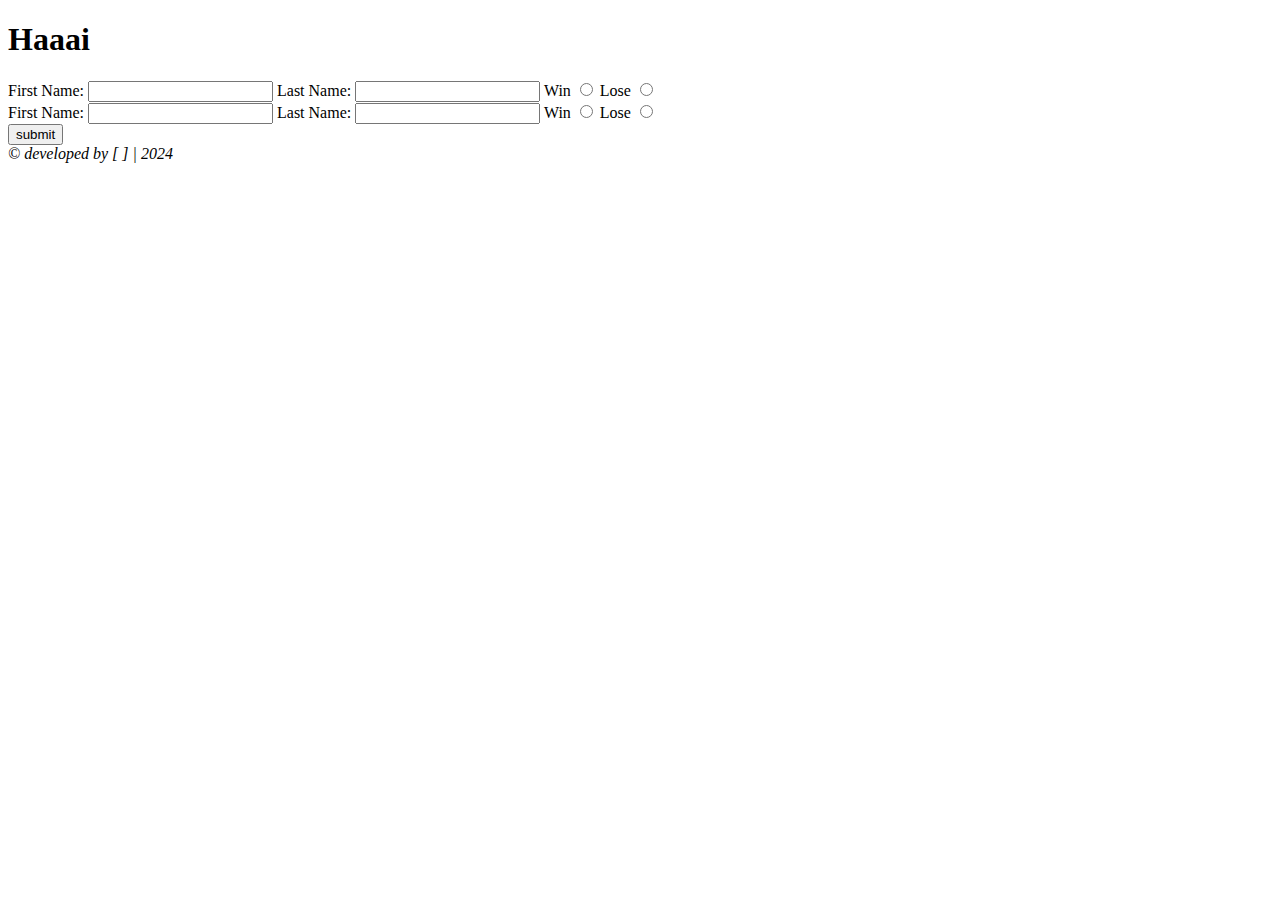
==== index.html @ bac4d394 "Update index.html" ====
<!DOCTYPE html>

<html>
<head>
  <link rel="stylesheet" href="css/global.css">
  <title>WCTC MMR Info Submission</title>
</head>

<body>
  <div class="content">
    <div class="content-header">
      <h1>Haaai</h1>
    </div>

    <div class="content-main">
      <form>
        <div class="player" id="p1">
          <label for="p1-fname">First Name:</label>
          <input type="text" id="p1-fname" name="p1-fname">
          <label for="p1-lname">Last Name:</label>
          <input type="text" id="p1-lname" name="p1-lname">
          <label for="p1-win">Win</label>
          <input type="radio" id="p1-win" name="p1-winlose" value="Win">
          <label for="p1-lose">Lose</label>
          <input type="radio" id="p1-lose" name="p1-winlose" value="Lose">
        </div>
        <div class="player" id="p2">
          <label for="p2-fname">First Name:</label>
          <input type="text" id="p2-fname" name="p2-fname">
          <label for="p2-lname">Last Name:</label>
          <input type="text" id="p2-lname" name="p2-lname">
          <label for="p2-win">Win</label>
          <input type="radio" id="p2-win" name="p2-winlose" value="Win">
          <label for="p2-lose">Lose</label>
          <input type="radio" id="p2-lose" name="p2-winlose" value="Lose">
        </div>
        <input type="submit" value="submit">
      </form>
    </div>

    <div class="content-footer">
      <em>&copy; developed by [ ] | 2024</em>
    </div>
  </div>
</body>
</html>
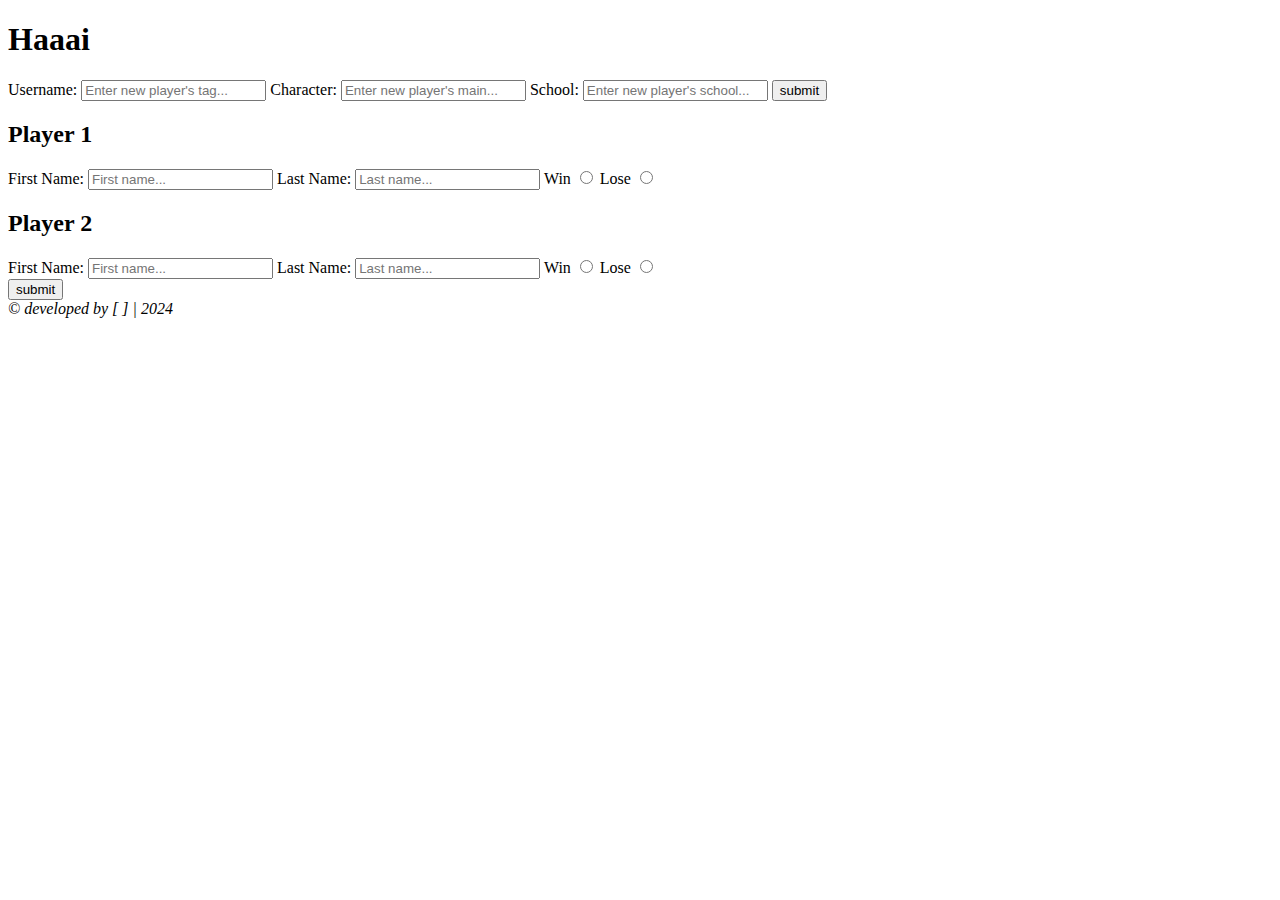
==== commit b5e8df29: "Update index.html" ====
--- a/index.html
+++ b/index.html
@@ -13,28 +13,39 @@
     </div>
 
     <div class="content-main">
-      <form>
+      <form id="add">
+        <label for="new-un">Username:</label>
+        <input type="text" id="new-un" name="new-un" placeholder="Enter new player's tag..." required>
+        <label for="new-user-char">Character:</label>
+        <input type="text" id="new-user-char" name="new-user-char" placeholder="Enter new player's main..." required>
+        <label for="new-user-school">School:</label>
+        <input type="text" id="new-user-school" name="new-user-school" placeholder="Enter new player's school..." required>
+        <input type="submit" value="submit" onclick="alert("hai")">
+      </form>
+      <form id="modify">
         <div class="player" id="p1">
+          <h2>Player 1</h2>
           <label for="p1-fname">First Name:</label>
-          <input type="text" id="p1-fname" name="p1-fname">
+          <input type="text" id="p1-fname" name="p1-fname" placeholder="First name..." required>
           <label for="p1-lname">Last Name:</label>
-          <input type="text" id="p1-lname" name="p1-lname">
+          <input type="text" id="p1-lname" name="p1-lname" placeholder="Last name..." required>
           <label for="p1-win">Win</label>
-          <input type="radio" id="p1-win" name="p1-winlose" value="Win">
+          <input type="radio" id="p1-win" name="p1-winlose" value="Win" required>
           <label for="p1-lose">Lose</label>
-          <input type="radio" id="p1-lose" name="p1-winlose" value="Lose">
+          <input type="radio" id="p1-lose" name="p1-winlose" value="Lose" required>
         </div>
         <div class="player" id="p2">
+          <h2>Player 2</h2>
           <label for="p2-fname">First Name:</label>
-          <input type="text" id="p2-fname" name="p2-fname">
+          <input type="text" id="p2-fname" name="p2-fname" placeholder="First name..." required>
           <label for="p2-lname">Last Name:</label>
-          <input type="text" id="p2-lname" name="p2-lname">
+          <input type="text" id="p2-lname" name="p2-lname" placeholder="Last name..." required>
           <label for="p2-win">Win</label>
-          <input type="radio" id="p2-win" name="p2-winlose" value="Win">
+          <input type="radio" id="p2-win" name="p2-winlose" value="Win" required>
           <label for="p2-lose">Lose</label>
-          <input type="radio" id="p2-lose" name="p2-winlose" value="Lose">
+          <input type="radio" id="p2-lose" name="p2-winlose" value="Lose" required>
         </div>
-        <input type="submit" value="submit">
+        <input type="submit" value="submit" onclick="alert(":3")">
       </form>
     </div>
 
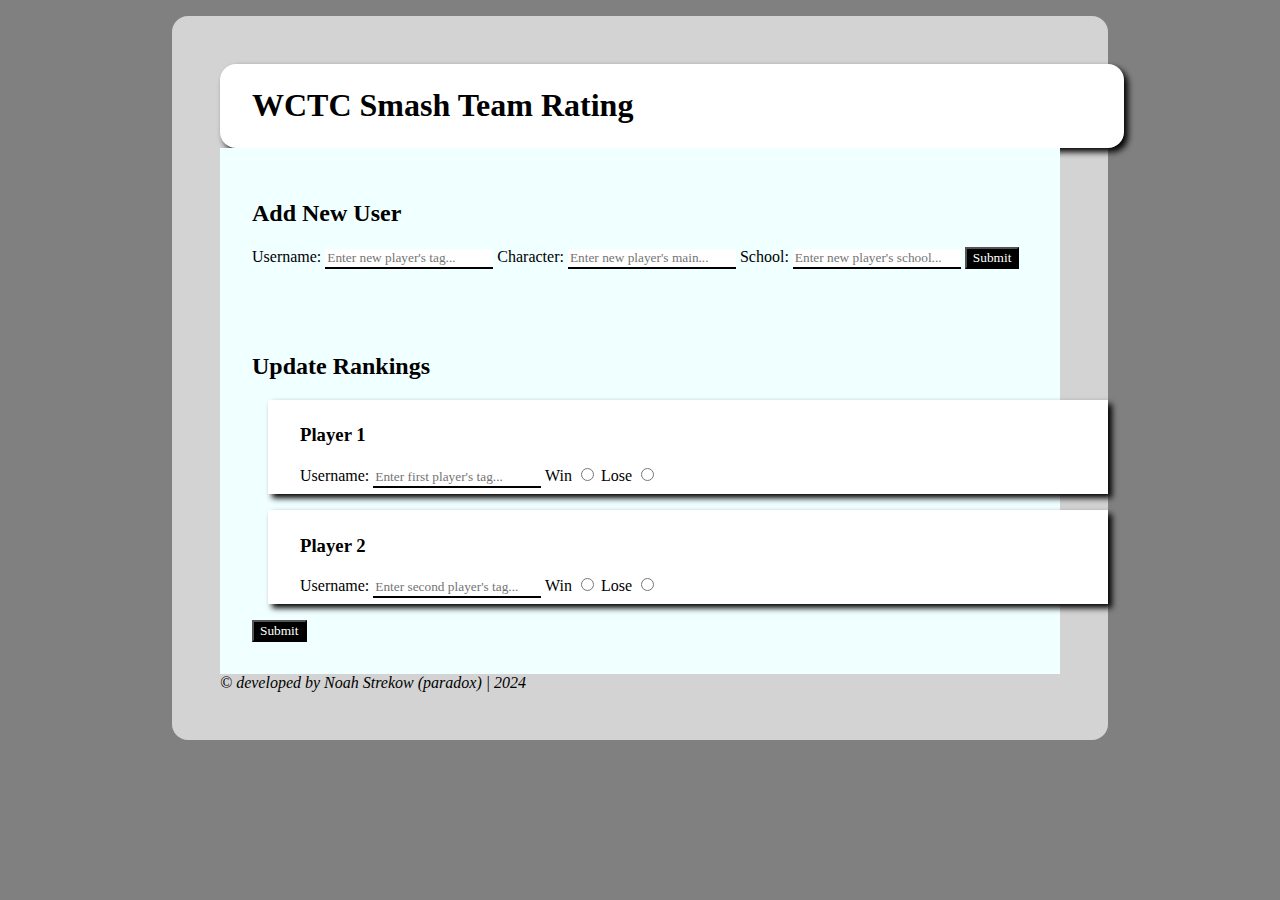
==== commit 6c3790fe: "Add files via upload" ====
--- a/index.html
+++ b/index.html
@@ -9,48 +9,48 @@
 <body>
   <div class="content">
     <div class="content-header">
-      <h1>Haaai</h1>
+      <h1>WCTC Smash Team Rating</h1>
     </div>
 
     <div class="content-main">
       <form id="add">
-        <label for="new-un">Username:</label>
-        <input type="text" id="new-un" name="new-un" placeholder="Enter new player's tag..." required>
-        <label for="new-user-char">Character:</label>
-        <input type="text" id="new-user-char" name="new-user-char" placeholder="Enter new player's main..." required>
-        <label for="new-user-school">School:</label>
-        <input type="text" id="new-user-school" name="new-user-school" placeholder="Enter new player's school..." required>
-        <input type="submit" value="submit" onclick="alert("hai")">
+        <h2 class="section-title">Add New User</h2>
+        <div id="newp">
+          <label for="new-un">Username:</label>
+          <input type="text" id="new-un" name="new-un" placeholder="Enter new player's tag..." maxlength="28" required>
+          <label for="new-user-char">Character:</label>
+          <input type="text" id="new-user-char" name="new-user-char" placeholder="Enter new player's main..." maxlength="28" required>
+          <label for="new-user-school">School:</label>
+          <input type="text" id="new-user-school" name="new-user-school" placeholder="Enter new player's school..." maxlength="28" required>
+          <input type="submit" value="Submit" onclick="alert("hai")">
+        </div>
       </form>
       <form id="modify">
+        <h2 class="section-title">Update Rankings</h2>
         <div class="player" id="p1">
-          <h2>Player 1</h2>
-          <label for="p1-fname">First Name:</label>
-          <input type="text" id="p1-fname" name="p1-fname" placeholder="First name..." required>
-          <label for="p1-lname">Last Name:</label>
-          <input type="text" id="p1-lname" name="p1-lname" placeholder="Last name..." required>
+          <h3>Player 1</h3>
+          <label for="p1-user-name">Username:</label>
+          <input type="text" id="p1-user-name" name="p1-user-name" placeholder="Enter first player's tag..." maxlength="28" required>
           <label for="p1-win">Win</label>
           <input type="radio" id="p1-win" name="p1-winlose" value="Win" required>
           <label for="p1-lose">Lose</label>
           <input type="radio" id="p1-lose" name="p1-winlose" value="Lose" required>
         </div>
         <div class="player" id="p2">
-          <h2>Player 2</h2>
-          <label for="p2-fname">First Name:</label>
-          <input type="text" id="p2-fname" name="p2-fname" placeholder="First name..." required>
-          <label for="p2-lname">Last Name:</label>
-          <input type="text" id="p2-lname" name="p2-lname" placeholder="Last name..." required>
+          <h3>Player 2</h3>
+          <label for="p2-user-name">Username:</label>
+          <input type="text" id="p2-user-name" name="p2-user-name" placeholder="Enter second player's tag..." maxlength="28" required>
           <label for="p2-win">Win</label>
           <input type="radio" id="p2-win" name="p2-winlose" value="Win" required>
           <label for="p2-lose">Lose</label>
           <input type="radio" id="p2-lose" name="p2-winlose" value="Lose" required>
         </div>
-        <input type="submit" value="submit" onclick="alert(":3")">
+        <input type="submit" value="Submit" onclick="alert(":3")">
       </form>
     </div>
 
     <div class="content-footer">
-      <em>&copy; developed by [ ] | 2024</em>
+      <em>&copy; developed by Noah Strekow (paradox) | 2024</em>
     </div>
   </div>
 </body>
--- a/css/global.css
+++ b/css/global.css
@@ -0,0 +1,56 @@
+/* Global CSS */
+* {
+  font-family: "Trebuchet MS";
+}
+body {
+  margin: 0;
+  background-color: gray;
+}
+
+
+div.content {
+  max-width: 840px;
+  margin: 1em auto;
+  padding: 3em;
+  background-color: lightgray;
+  border-radius: 1em;
+}
+
+div.content-header {
+  width: 100%;
+  padding: 2px 2em;
+  background-color: white;
+  border-radius: 1em;
+  box-shadow: 4px 4px 6px black;
+}
+
+
+form {
+  background-color: azure;
+  padding: 2em;
+}
+
+div.player {
+  width: 100%;
+  margin: 1em;
+  padding: 6px 2em;
+  background-color: white;
+  box-shadow: 4px 4px 6px black;
+}
+input[type=text] {
+  background-color: white;
+  border: none;
+  border-bottom: solid 2px black;
+  border-radius: 0;
+}
+input[type=submit] {
+  background-color: black;
+  color: white;
+}
+
+
+@media screen and (max-width=1024px) {
+  div.content {
+    max-width: 840px;
+  }
+}
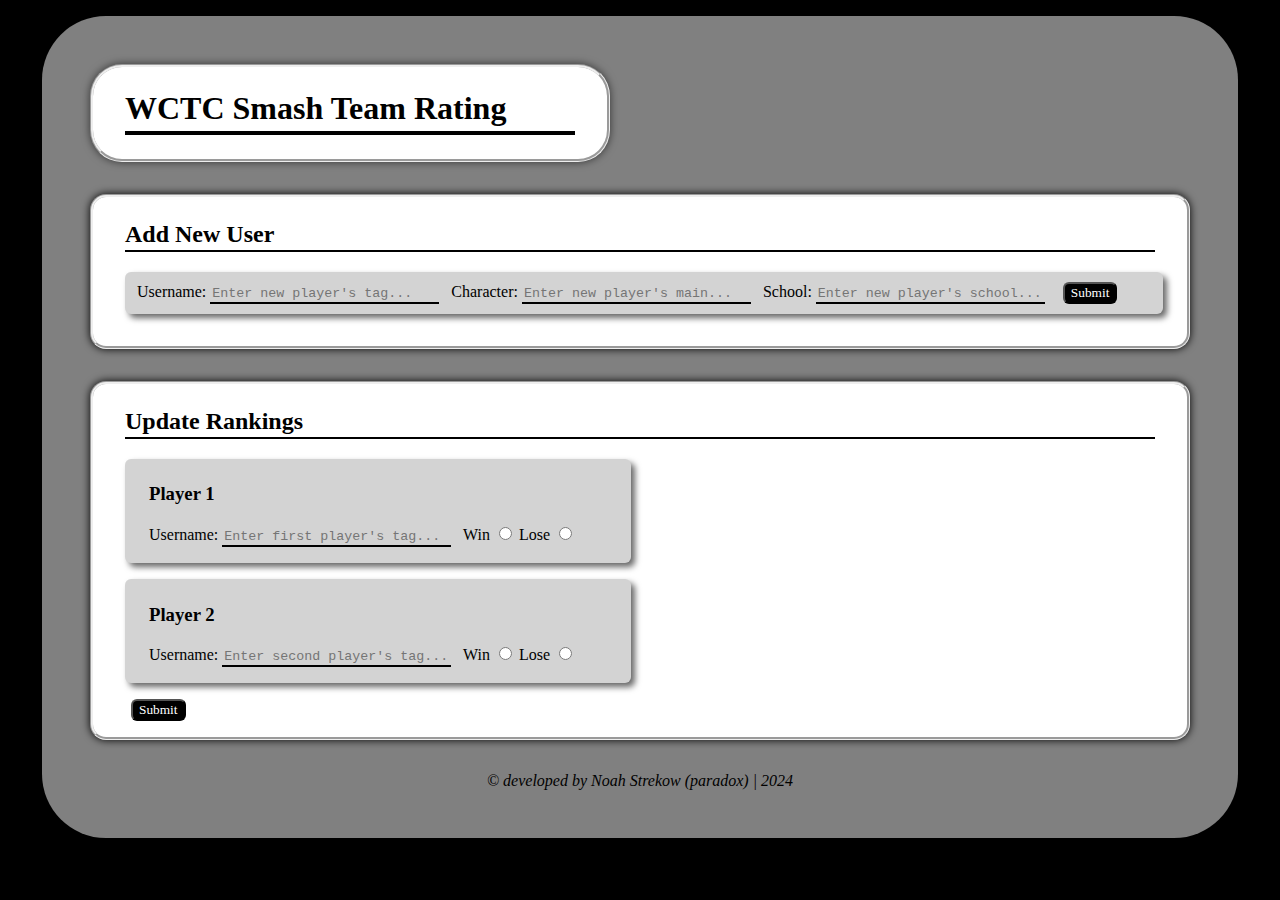
==== commit fad78a7d: "Update index.html" ====
--- a/index.html
+++ b/index.html
@@ -3,6 +3,7 @@
 <html>
 <head>
   <link rel="stylesheet" href="css/global.css">
+  <link rel="icon" href="assets/smash_ball.png">
   <title>WCTC MMR Info Submission</title>
 </head>
 
--- a/css/global.css
+++ b/css/global.css
@@ -4,49 +4,82 @@
 }
 body {
   margin: 0;
+  background-color: black;
+}
+div.content {
+  max-width: 1100px;
+  margin: 1em auto;
+  padding: 3em;
   background-color: gray;
+  border-radius: 4em;
 }
 
 
-div.content {
-  max-width: 840px;
-  margin: 1em auto;
-  padding: 3em;
-  background-color: lightgray;
-  border-radius: 1em;
-}
-
 div.content-header {
-  width: 100%;
+  width: 450px;
   padding: 2px 2em;
   background-color: white;
-  border-radius: 1em;
-  box-shadow: 4px 4px 6px black;
+  border-radius: 2em;
+  border-style: groove;
+  box-shadow: 0 0 8px rgba(0,0,0,0.6);
+}
+div.content-header h1 {
+  padding-bottom: 4px;
+  border-bottom: solid 4px black;
 }
 
 
 form {
-  background-color: azure;
-  padding: 2em;
+  padding: 4px 2em 1em 2em;
+  margin: 2em 0;
+  background-color: white;
+  border-radius: 1em;
+  border-style: groove;
+  box-shadow: 0 0 8px rgba(0,0,0,1);
+}
+.section-title {
+  padding-bottom: 2px;
+  border-bottom: solid 2px black;
+}
+div.player, div#newp {
+  width: 450px;
+  margin: 1em 0;
+  padding: 6px 2em 1em 1.5em;
+  background-color: lightgray;
+  border-radius: 6px;
+  box-shadow: 4px 4px 6px rgba(0,0,0,0.6);
+}
+div#newp {
+  width: 1018px;
+  padding: 10px 8px 10px 12px;
 }
 
-div.player {
-  width: 100%;
-  margin: 1em;
-  padding: 6px 2em;
-  background-color: white;
-  box-shadow: 4px 4px 6px black;
-}
 input[type=text] {
-  background-color: white;
+  width: 225px;
+  margin-right: 8px;
+  background-color: lightgray;
   border: none;
   border-bottom: solid 2px black;
   border-radius: 0;
 }
+input[type=text]:focus {
+  outline: none;
+}
+input[placeholder] {
+  font-family: "Courier New";
+}
 input[type=submit] {
+  margin-left: 6px;
+  color: white;
   background-color: black;
-  color: white;
+  border-radius: 6px;
 }
+
+
+.content-footer {
+  text-align: center;
+}
+
 
 
 @media screen and (max-width=1024px) {
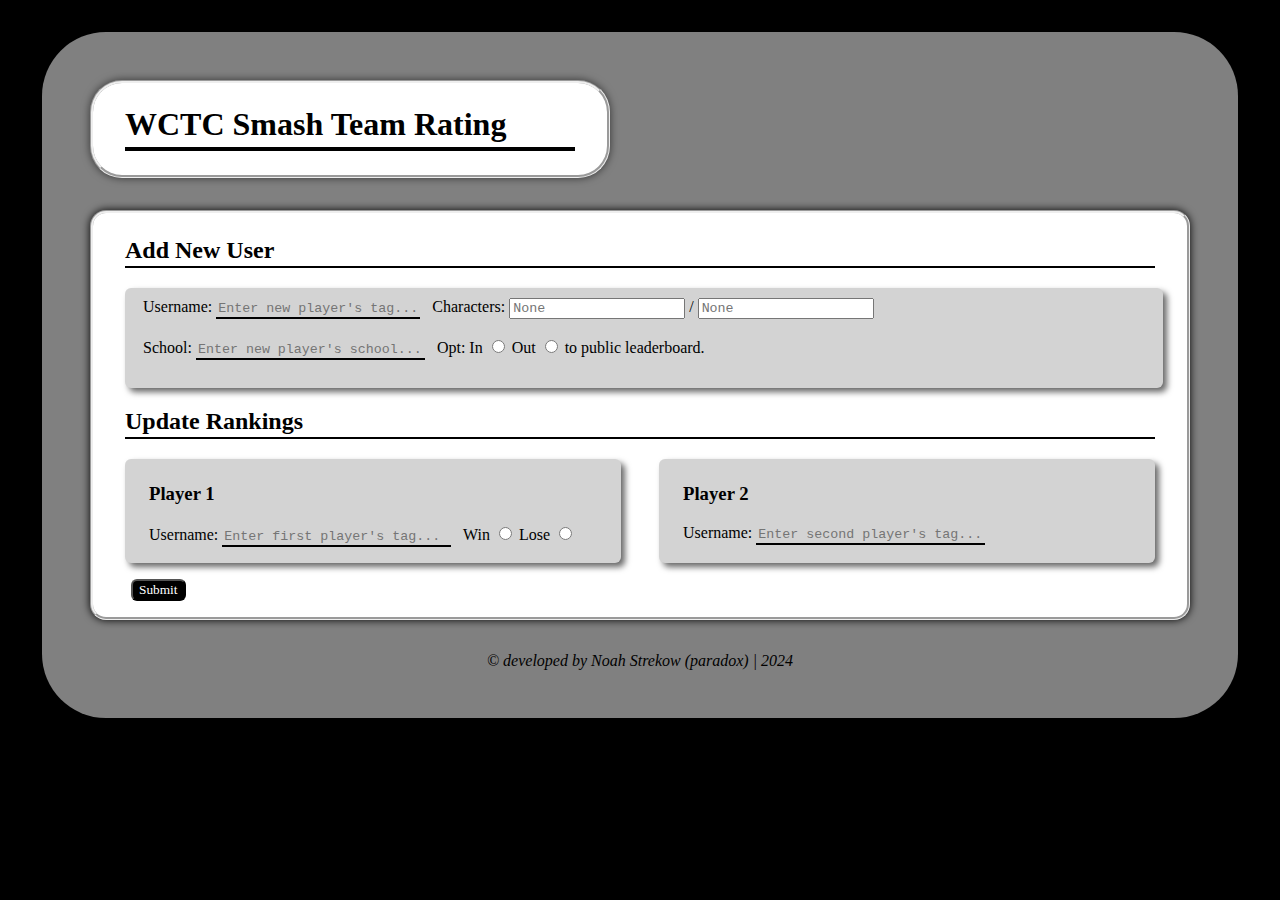
==== commit 28cd3b1b: "Add files via upload" ====
--- a/index.html
+++ b/index.html
@@ -1,58 +1,109 @@
 <!DOCTYPE html>
 
-<html>
-<head>
-  <link rel="stylesheet" href="css/global.css">
-  <link rel="icon" href="assets/smash_ball.png">
-  <title>WCTC MMR Info Submission</title>
-</head>
+<html lang="en">
+  <head>
+    <meta charset="UTF-8">
+    <meta name="viewport" content="width=device-width, initial-scale=1.0">
+    <link rel="stylesheet" href="css/global.css">
+    <link rel="icon" type="image/png" href="assets/smash_ball.png">
+    <title>WCTC MMR Info Submission</title>
+  </head>
+  
+  <body>
+    <div class="content">
+      <div class="content-header">
+        <h1>WCTC Smash Team Rating</h1>
+      </div>
+  
+      <div class="content-main">
+        <form id="form">
+          <div class="form-section">
+            <h2 class="section-title">Add New User</h2>
+            <div id="newp">
+              <label for="new-user-name">Username:</label>
+              <input type="text" id="new-user-name" name="USERNAME" placeholder="Enter new player's tag..." maxlength="28">
+              <label>Characters:</label>
+              <datalist id="chars">
+                <option value="01. Mario"></option><option value="02. Donkey Kong"></option><option value="03. Link"></option><option value="04. Samus"></option>
+                <option value="04.1 Dark Samus"></option><option value="05. Yoshi"></option><option value="06. Kirby"></option><option value="07. Fox"></option>
+                <option value="08. Pikachu"></option><option value="09. Luigi"></option><option value="10. Ness"></option><option value="11. Captain Falcon"></option>
+                <option value="12. Jigglypuff"></option><option value="13. Peach"></option><option value="13.1 Daisy"></option><option value="14. Bowser"></option>
+                <option value="15. Ice Climbers"></option><option value="16. Sheik"></option><option value="17. Zelda"></option><option value="18. Dr. Mario"></option>
+                <option value="19. Pichu"></option><option value="20. Falco"></option><option value="21. Marth"></option><option value="21.1 Lucina"></option>
+                <option value="22. Young Link"></option><option value="23. Ganondorf"></option><option value="24. Mewtwo"></option><option value="25. Roy"></option>
+                <option value="25.1 Chrom"></option><option value="26. Mr. Game & Watch"></option><option value="27. Meta Knight"></option><option value="28. Pit"></option>
+                <option value="28.1 Dark Pit"></option><option value="29. Zero Suit Samus"></option><option value="30. Wario"></option><option value="31. Snake"></option>
+                <option value="32. Ike"></option><option value="33-35. Pokemon Trainer"></option><option value="36. Diddy Kong"></option><option value="37. Lucas"></option>
+                <option value="38. Sonic"></option><option value="39. King Dedede"></option><option value="40. Olimar"></option><option value="41. Lucario"></option>
+                <option value="42. R.O.B."></option><option value="43. Toon Link"></option><option value="44. Wolf"></option><option value="45. Villager"></option>
+                <option value="46. Mega Man"></option><option value="47. Wii Fit Trainer"></option><option value="48. Rosalina & Luma"></option><option value="49. Little Mac"></option>
+                <option value="50. Greninja"></option><option value="51. Mii Brawler"></option><option value="52. Mii Swordfighter"></option><option value="53. Mii Gunner"></option>
+                <option value="54. Palutena"></option><option value="55. Pac-Man"></option><option value="56. Robin"></option><option value="57. Shulk"></option>
+                <option value="58. Bowser Jr."></option><option value="59. Duck Hunt"></option><option value="60. Ryu"></option><option value="60.1 Ken"></option>
+                <option value="61. Cloud"></option><option value="62. Corrin"></option><option value="63. Bayonetta"></option><option value="64. Inkling"></option>
+                <option value="65. Ridley"></option><option value="66. Simon"></option><option value="66.1 Richter"></option><option value="67. King K. Rool"></option>
+                <option value="68. Isabelle"></option><option value="69. Incineroar"></option><option value="70. Piranha Plant"></option><option value="71. Joker"></option>
+                <option value="72. Hero"></option><option value="73. Banjo & Kazooie"></option><option value="74. Terry"></option><option value="75. Byleth"></option>
+                <option value="76. Min Min"></option><option value="77. Steve"></option><option value="78. Sephiroth"></option><option value="79-80. Pyra/Mythra"></option>
+                <option value="81. Kazuya"></option><option value="82. Sora"></option>
+              </datalist>
+              <input placeholder="None" autocomplete="on" list="chars" name="MAIN"> / <input placeholder="None" autocomplete="on" list="chars" name="SECOND">
+              <br><br>
+              <label for="new-user-school">School:</label>
+              <input type="text" id="new-user-school" name="SCHOOL" placeholder="Enter new player's school..." maxlength="28">
+              <label for="new-user-opt-in">Opt: In</label>
+              <input type="radio" id="new-user-opt-in" name="OPT" value="IN">
+              <label for="new-user-opt-out">Out</label>
+              <input type="radio" id="new-user-opt-out" name="OPT" value="OUT">
+              to public leaderboard.
+              <br><br>
+            </div>
+          </div>
+          
+          <div class="form-section">
+            <h2 class="section-title">Update Rankings</h2>
+            <div class="players">
+              <div class="player" id="p1">
+                <h3>Player 1</h3>
+                <label for="p1-user-name">Username:</label>
+                <input type="text" id="p1-user-name" name="p1-user-name" placeholder="Enter first player's tag..." maxlength="28">
+                <label for="p1-win">Win</label>
+                <input type="radio" id="p1-win" name="p1-winlose" value="Win">
+                <label for="p1-lose">Lose</label>
+                <input type="radio" id="p1-lose" name="p1-winlose" value="Lose">
+              </div>
+              <div class="player" id="p2">
+                <h3>Player 2</h3>
+                <label for="p2-user-name">Username:</label>
+                <input type="text" id="p2-user-name" name="p2-user-name" placeholder="Enter second player's tag..." maxlength="28">
+              </div>
+            </div>
+          </div>
 
-<body>
-  <div class="content">
-    <div class="content-header">
-      <h1>WCTC Smash Team Rating</h1>
+          <input type="submit" value="Submit" id="submit-form">
+        </form>
+
+        
+        <script>
+          const form = document.querySelector("#form")
+          const scriptURL = 'https://script.google.com/macros/s/AKfycbyVNMEnWg5uOgx4iyQLxG9n2rKqetZ4bRG-potmDsx3HQI7vm4Mjh4sDMLQtTy_3DLMiw/exec'
+
+          form.addEventListener('submit', e => {
+            e.preventDefault()
+
+            const responseBody = new FormData(form)
+            const TrendBody = responseBody.getAll("TRENDS").join(" ")
+            responseBody.set('TRENDS', TrendBody)
+            fetch(scriptURL, { method: 'POST', body: responseBody })
+                    .then(response => { alert('Success!', response) })
+                    .catch(error => alert('Error!', error.message))
+          })
+        </script>
+      </div>
+  
+      <div class="content-footer">
+        <em>&copy; developed by Noah Strekow (paradox) | 2024</em>
+      </div>
     </div>
-
-    <div class="content-main">
-      <form id="add">
-        <h2 class="section-title">Add New User</h2>
-        <div id="newp">
-          <label for="new-un">Username:</label>
-          <input type="text" id="new-un" name="new-un" placeholder="Enter new player's tag..." maxlength="28" required>
-          <label for="new-user-char">Character:</label>
-          <input type="text" id="new-user-char" name="new-user-char" placeholder="Enter new player's main..." maxlength="28" required>
-          <label for="new-user-school">School:</label>
-          <input type="text" id="new-user-school" name="new-user-school" placeholder="Enter new player's school..." maxlength="28" required>
-          <input type="submit" value="Submit" onclick="alert("hai")">
-        </div>
-      </form>
-      <form id="modify">
-        <h2 class="section-title">Update Rankings</h2>
-        <div class="player" id="p1">
-          <h3>Player 1</h3>
-          <label for="p1-user-name">Username:</label>
-          <input type="text" id="p1-user-name" name="p1-user-name" placeholder="Enter first player's tag..." maxlength="28" required>
-          <label for="p1-win">Win</label>
-          <input type="radio" id="p1-win" name="p1-winlose" value="Win" required>
-          <label for="p1-lose">Lose</label>
-          <input type="radio" id="p1-lose" name="p1-winlose" value="Lose" required>
-        </div>
-        <div class="player" id="p2">
-          <h3>Player 2</h3>
-          <label for="p2-user-name">Username:</label>
-          <input type="text" id="p2-user-name" name="p2-user-name" placeholder="Enter second player's tag..." maxlength="28" required>
-          <label for="p2-win">Win</label>
-          <input type="radio" id="p2-win" name="p2-winlose" value="Win" required>
-          <label for="p2-lose">Lose</label>
-          <input type="radio" id="p2-lose" name="p2-winlose" value="Lose" required>
-        </div>
-        <input type="submit" value="Submit" onclick="alert(":3")">
-      </form>
-    </div>
-
-    <div class="content-footer">
-      <em>&copy; developed by Noah Strekow (paradox) | 2024</em>
-    </div>
-  </div>
-</body>
+  </body>
 </html>
--- a/css/global.css
+++ b/css/global.css
@@ -8,7 +8,7 @@
 }
 div.content {
   max-width: 1100px;
-  margin: 1em auto;
+  margin: 2em auto;
   padding: 3em;
   background-color: gray;
   border-radius: 4em;
@@ -29,6 +29,10 @@
 }
 
 
+.section-title {
+  padding-bottom: 2px;
+  border-bottom: solid 2px black;
+}
 form {
   padding: 4px 2em 1em 2em;
   margin: 2em 0;
@@ -37,21 +41,27 @@
   border-style: groove;
   box-shadow: 0 0 8px rgba(0,0,0,1);
 }
-.section-title {
-  padding-bottom: 2px;
-  border-bottom: solid 2px black;
+select {
+  margin-right:4px;
+}
+
+div#newp {
+  width: 1012px;
+  padding: 10px 8px 10px 18px;
 }
 div.player, div#newp {
-  width: 450px;
-  margin: 1em 0;
-  padding: 6px 2em 1em 1.5em;
+  margin: 0 0 1em 0;
   background-color: lightgray;
   border-radius: 6px;
   box-shadow: 4px 4px 6px rgba(0,0,0,0.6);
 }
-div#newp {
-  width: 1018px;
-  padding: 10px 8px 10px 12px;
+div.player {
+  width: 440px;
+  padding: 6px 2em 1em 1.5em;
+}
+.players {
+  display: flex;
+  justify-content: space-between;
 }
 
 input[type=text] {
@@ -61,6 +71,9 @@
   border: none;
   border-bottom: solid 2px black;
   border-radius: 0;
+}
+input[type=text]#new-user-name {
+  width: 200px;
 }
 input[type=text]:focus {
   outline: none;
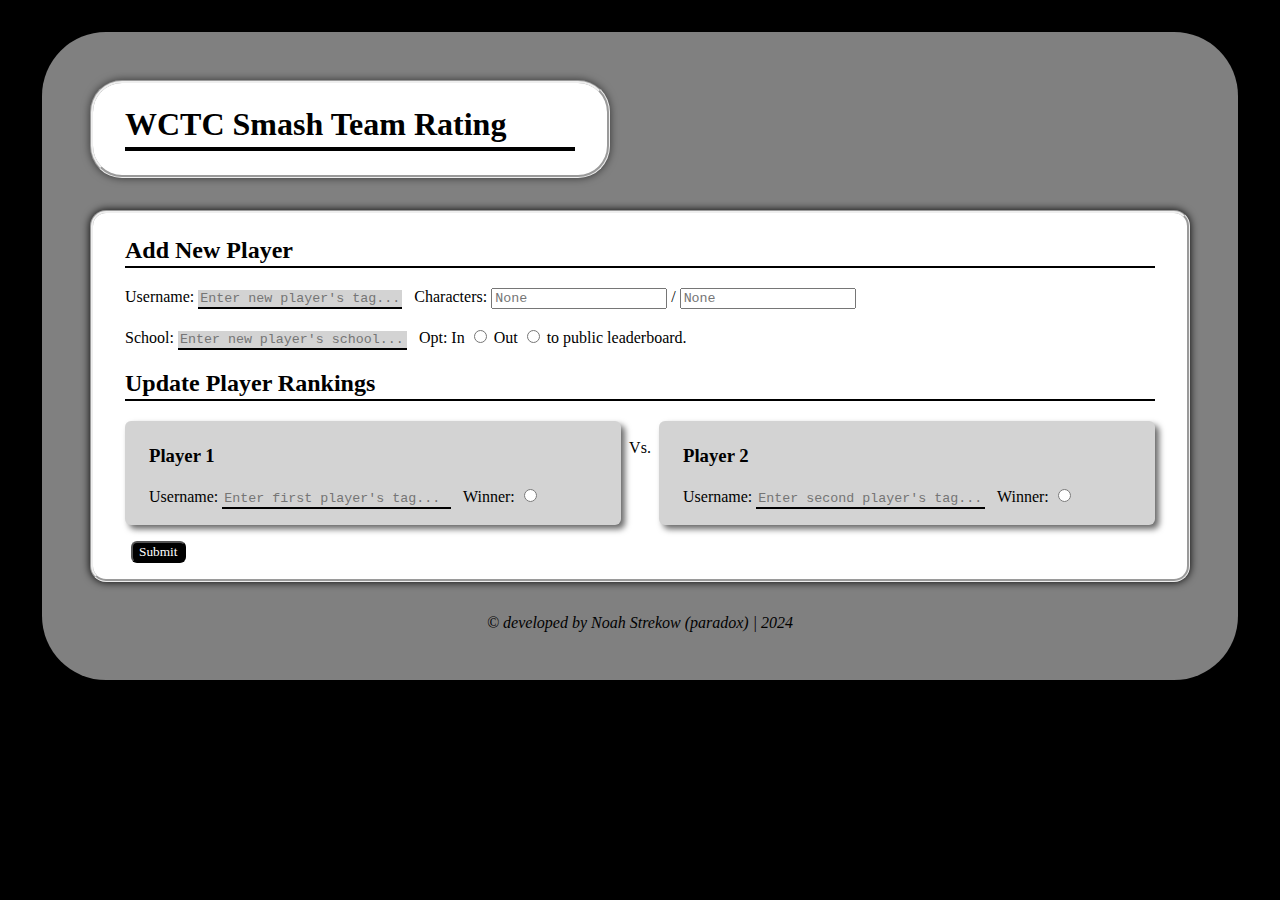
==== commit e7d60fe8: "Add files via upload" ====
--- a/index.html
+++ b/index.html
@@ -9,6 +9,31 @@
     <title>WCTC MMR Info Submission</title>
   </head>
   
+  <datalist id="chars">
+    <option value="01. Mario"></option><option value="02. Donkey Kong"></option><option value="03. Link"></option><option value="04. Samus"></option>
+    <option value="04.1 Dark Samus"></option><option value="05. Yoshi"></option><option value="06. Kirby"></option><option value="07. Fox"></option>
+    <option value="08. Pikachu"></option><option value="09. Luigi"></option><option value="10. Ness"></option><option value="11. Captain Falcon"></option>
+    <option value="12. Jigglypuff"></option><option value="13. Peach"></option><option value="13.1 Daisy"></option><option value="14. Bowser"></option>
+    <option value="15. Ice Climbers"></option><option value="16. Sheik"></option><option value="17. Zelda"></option><option value="18. Dr. Mario"></option>
+    <option value="19. Pichu"></option><option value="20. Falco"></option><option value="21. Marth"></option><option value="21.1 Lucina"></option>
+    <option value="22. Young Link"></option><option value="23. Ganondorf"></option><option value="24. Mewtwo"></option><option value="25. Roy"></option>
+    <option value="25.1 Chrom"></option><option value="26. Mr. Game & Watch"></option><option value="27. Meta Knight"></option><option value="28. Pit"></option>
+    <option value="28.1 Dark Pit"></option><option value="29. Zero Suit Samus"></option><option value="30. Wario"></option><option value="31. Snake"></option>
+    <option value="32. Ike"></option><option value="33-35. Pokemon Trainer"></option><option value="36. Diddy Kong"></option><option value="37. Lucas"></option>
+    <option value="38. Sonic"></option><option value="39. King Dedede"></option><option value="40. Olimar"></option><option value="41. Lucario"></option>
+    <option value="42. R.O.B."></option><option value="43. Toon Link"></option><option value="44. Wolf"></option><option value="45. Villager"></option>
+    <option value="46. Mega Man"></option><option value="47. Wii Fit Trainer"></option><option value="48. Rosalina & Luma"></option><option value="49. Little Mac"></option>
+    <option value="50. Greninja"></option><option value="51. Mii Brawler"></option><option value="52. Mii Swordfighter"></option><option value="53. Mii Gunner"></option>
+    <option value="54. Palutena"></option><option value="55. Pac-Man"></option><option value="56. Robin"></option><option value="57. Shulk"></option>
+    <option value="58. Bowser Jr."></option><option value="59. Duck Hunt"></option><option value="60. Ryu"></option><option value="60.1 Ken"></option>
+    <option value="61. Cloud"></option><option value="62. Corrin"></option><option value="63. Bayonetta"></option><option value="64. Inkling"></option>
+    <option value="65. Ridley"></option><option value="66. Simon"></option><option value="66.1 Richter"></option><option value="67. King K. Rool"></option>
+    <option value="68. Isabelle"></option><option value="69. Incineroar"></option><option value="70. Piranha Plant"></option><option value="71. Joker"></option>
+    <option value="72. Hero"></option><option value="73. Banjo & Kazooie"></option><option value="74. Terry"></option><option value="75. Byleth"></option>
+    <option value="76. Min Min"></option><option value="77. Steve"></option><option value="78. Sephiroth"></option><option value="79-80. Pyra/Mythra"></option>
+    <option value="81. Kazuya"></option><option value="82. Sora"></option>
+  </datalist>
+
   <body>
     <div class="content">
       <div class="content-header">
@@ -18,35 +43,11 @@
       <div class="content-main">
         <form id="form">
           <div class="form-section">
-            <h2 class="section-title">Add New User</h2>
-            <div id="newp">
+            <h2 class="section-title">Add New Player</h2>
+            <div id="new">
               <label for="new-user-name">Username:</label>
               <input type="text" id="new-user-name" name="USERNAME" placeholder="Enter new player's tag..." maxlength="28">
               <label>Characters:</label>
-              <datalist id="chars">
-                <option value="01. Mario"></option><option value="02. Donkey Kong"></option><option value="03. Link"></option><option value="04. Samus"></option>
-                <option value="04.1 Dark Samus"></option><option value="05. Yoshi"></option><option value="06. Kirby"></option><option value="07. Fox"></option>
-                <option value="08. Pikachu"></option><option value="09. Luigi"></option><option value="10. Ness"></option><option value="11. Captain Falcon"></option>
-                <option value="12. Jigglypuff"></option><option value="13. Peach"></option><option value="13.1 Daisy"></option><option value="14. Bowser"></option>
-                <option value="15. Ice Climbers"></option><option value="16. Sheik"></option><option value="17. Zelda"></option><option value="18. Dr. Mario"></option>
-                <option value="19. Pichu"></option><option value="20. Falco"></option><option value="21. Marth"></option><option value="21.1 Lucina"></option>
-                <option value="22. Young Link"></option><option value="23. Ganondorf"></option><option value="24. Mewtwo"></option><option value="25. Roy"></option>
-                <option value="25.1 Chrom"></option><option value="26. Mr. Game & Watch"></option><option value="27. Meta Knight"></option><option value="28. Pit"></option>
-                <option value="28.1 Dark Pit"></option><option value="29. Zero Suit Samus"></option><option value="30. Wario"></option><option value="31. Snake"></option>
-                <option value="32. Ike"></option><option value="33-35. Pokemon Trainer"></option><option value="36. Diddy Kong"></option><option value="37. Lucas"></option>
-                <option value="38. Sonic"></option><option value="39. King Dedede"></option><option value="40. Olimar"></option><option value="41. Lucario"></option>
-                <option value="42. R.O.B."></option><option value="43. Toon Link"></option><option value="44. Wolf"></option><option value="45. Villager"></option>
-                <option value="46. Mega Man"></option><option value="47. Wii Fit Trainer"></option><option value="48. Rosalina & Luma"></option><option value="49. Little Mac"></option>
-                <option value="50. Greninja"></option><option value="51. Mii Brawler"></option><option value="52. Mii Swordfighter"></option><option value="53. Mii Gunner"></option>
-                <option value="54. Palutena"></option><option value="55. Pac-Man"></option><option value="56. Robin"></option><option value="57. Shulk"></option>
-                <option value="58. Bowser Jr."></option><option value="59. Duck Hunt"></option><option value="60. Ryu"></option><option value="60.1 Ken"></option>
-                <option value="61. Cloud"></option><option value="62. Corrin"></option><option value="63. Bayonetta"></option><option value="64. Inkling"></option>
-                <option value="65. Ridley"></option><option value="66. Simon"></option><option value="66.1 Richter"></option><option value="67. King K. Rool"></option>
-                <option value="68. Isabelle"></option><option value="69. Incineroar"></option><option value="70. Piranha Plant"></option><option value="71. Joker"></option>
-                <option value="72. Hero"></option><option value="73. Banjo & Kazooie"></option><option value="74. Terry"></option><option value="75. Byleth"></option>
-                <option value="76. Min Min"></option><option value="77. Steve"></option><option value="78. Sephiroth"></option><option value="79-80. Pyra/Mythra"></option>
-                <option value="81. Kazuya"></option><option value="82. Sora"></option>
-              </datalist>
               <input placeholder="None" autocomplete="on" list="chars" name="MAIN"> / <input placeholder="None" autocomplete="on" list="chars" name="SECOND">
               <br><br>
               <label for="new-user-school">School:</label>
@@ -56,37 +57,40 @@
               <label for="new-user-opt-out">Out</label>
               <input type="radio" id="new-user-opt-out" name="OPT" value="OUT">
               to public leaderboard.
-              <br><br>
+              <br>
             </div>
           </div>
           
           <div class="form-section">
-            <h2 class="section-title">Update Rankings</h2>
+            <h2 class="section-title">Update Player Rankings</h2>
             <div class="players">
               <div class="player" id="p1">
                 <h3>Player 1</h3>
                 <label for="p1-user-name">Username:</label>
                 <input type="text" id="p1-user-name" name="p1-user-name" placeholder="Enter first player's tag..." maxlength="28">
-                <label for="p1-win">Win</label>
-                <input type="radio" id="p1-win" name="p1-winlose" value="Win">
-                <label for="p1-lose">Lose</label>
-                <input type="radio" id="p1-lose" name="p1-winlose" value="Lose">
+                <label for="p1-win">Winner:</label>
+                <input type="radio" id="p1-win" name="p-winlose" value="p1">
+              </div>
+              <div class="vs">
+                <br>
+                <label>Vs.</label>
               </div>
               <div class="player" id="p2">
                 <h3>Player 2</h3>
                 <label for="p2-user-name">Username:</label>
                 <input type="text" id="p2-user-name" name="p2-user-name" placeholder="Enter second player's tag..." maxlength="28">
+                <label for="p2-win">Winner:</label>
+                <input type="radio" id="p2-win" name="p-winlose" value="p2">
               </div>
             </div>
           </div>
 
           <input type="submit" value="Submit" id="submit-form">
         </form>
-
         
         <script>
           const form = document.querySelector("#form")
-          const scriptURL = 'https://script.google.com/macros/s/AKfycbyVNMEnWg5uOgx4iyQLxG9n2rKqetZ4bRG-potmDsx3HQI7vm4Mjh4sDMLQtTy_3DLMiw/exec'
+          const scriptURL = 'https://script.google.com/macros/s/AKfycbw9BBz7BEGdDNRD_nD-LafeKOK6Tga2u6pI_3KJSmHiLFpfeubE8zYVhi5gxdzPc_jlyQ/exec'
 
           form.addEventListener('submit', e => {
             e.preventDefault()
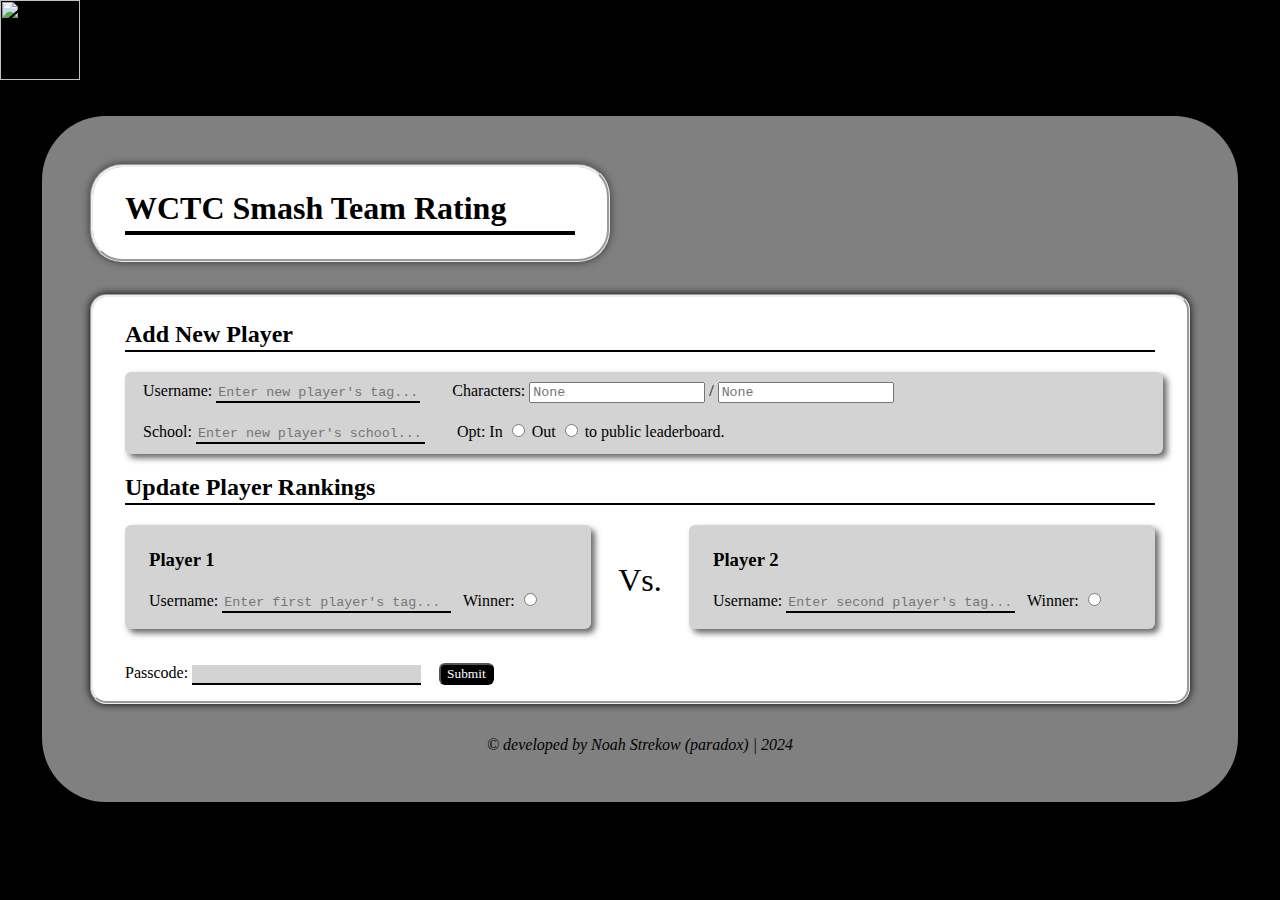
==== commit 1f72f554: "Add files via upload" ====
--- a/index.html
+++ b/index.html
@@ -35,6 +35,7 @@
   </datalist>
 
   <body>
+    <img src="assets/smash_ball_w.png" id="ball" width="80px" height="80px">
     <div class="content">
       <div class="content-header">
         <h1>WCTC Smash Team Rating</h1>
@@ -47,11 +48,13 @@
             <div id="new">
               <label for="new-user-name">Username:</label>
               <input type="text" id="new-user-name" name="USERNAME" placeholder="Enter new player's tag..." maxlength="28">
+              &emsp;
               <label>Characters:</label>
               <input placeholder="None" autocomplete="on" list="chars" name="MAIN"> / <input placeholder="None" autocomplete="on" list="chars" name="SECOND">
               <br><br>
               <label for="new-user-school">School:</label>
               <input type="text" id="new-user-school" name="SCHOOL" placeholder="Enter new player's school..." maxlength="28">
+              &emsp;
               <label for="new-user-opt-in">Opt: In</label>
               <input type="radio" id="new-user-opt-in" name="OPT" value="IN">
               <label for="new-user-opt-out">Out</label>
@@ -85,12 +88,15 @@
             </div>
           </div>
 
+          <br>
+          <label for="pass">Passcode:</label>
+          <input type="text" name="pass" id="pass" maxlength="10" required>
           <input type="submit" value="Submit" id="submit-form">
         </form>
         
         <script>
           const form = document.querySelector("#form")
-          const scriptURL = 'https://script.google.com/macros/s/AKfycbw9BBz7BEGdDNRD_nD-LafeKOK6Tga2u6pI_3KJSmHiLFpfeubE8zYVhi5gxdzPc_jlyQ/exec'
+          const scriptURL = 'https://script.google.com/macros/s/AKfycbzDUo6efePtTlE3TUo8MfGmn8s5bPyXg8FuRON4Xzddyc7tXu5yPABCjhG0pGzJt3tRFw/exec'
 
           form.addEventListener('submit', e => {
             e.preventDefault()
--- a/css/global.css
+++ b/css/global.css
@@ -45,23 +45,30 @@
   margin-right:4px;
 }
 
-div#newp {
+div#new {
   width: 1012px;
   padding: 10px 8px 10px 18px;
 }
-div.player, div#newp {
+div.player, div.amiibo, div#new {
   margin: 0 0 1em 0;
   background-color: lightgray;
   border-radius: 6px;
   box-shadow: 4px 4px 6px rgba(0,0,0,0.6);
 }
 div.player {
-  width: 440px;
+  width: 410px;
+  padding: 6px 2em 1em 1.5em;
+}
+div.amiibo {
+  width: 380px;
   padding: 6px 2em 1em 1.5em;
 }
 .players {
   display: flex;
   justify-content: space-between;
+}
+.vs {
+  font-size: xx-large;
 }
 
 input[type=text] {
